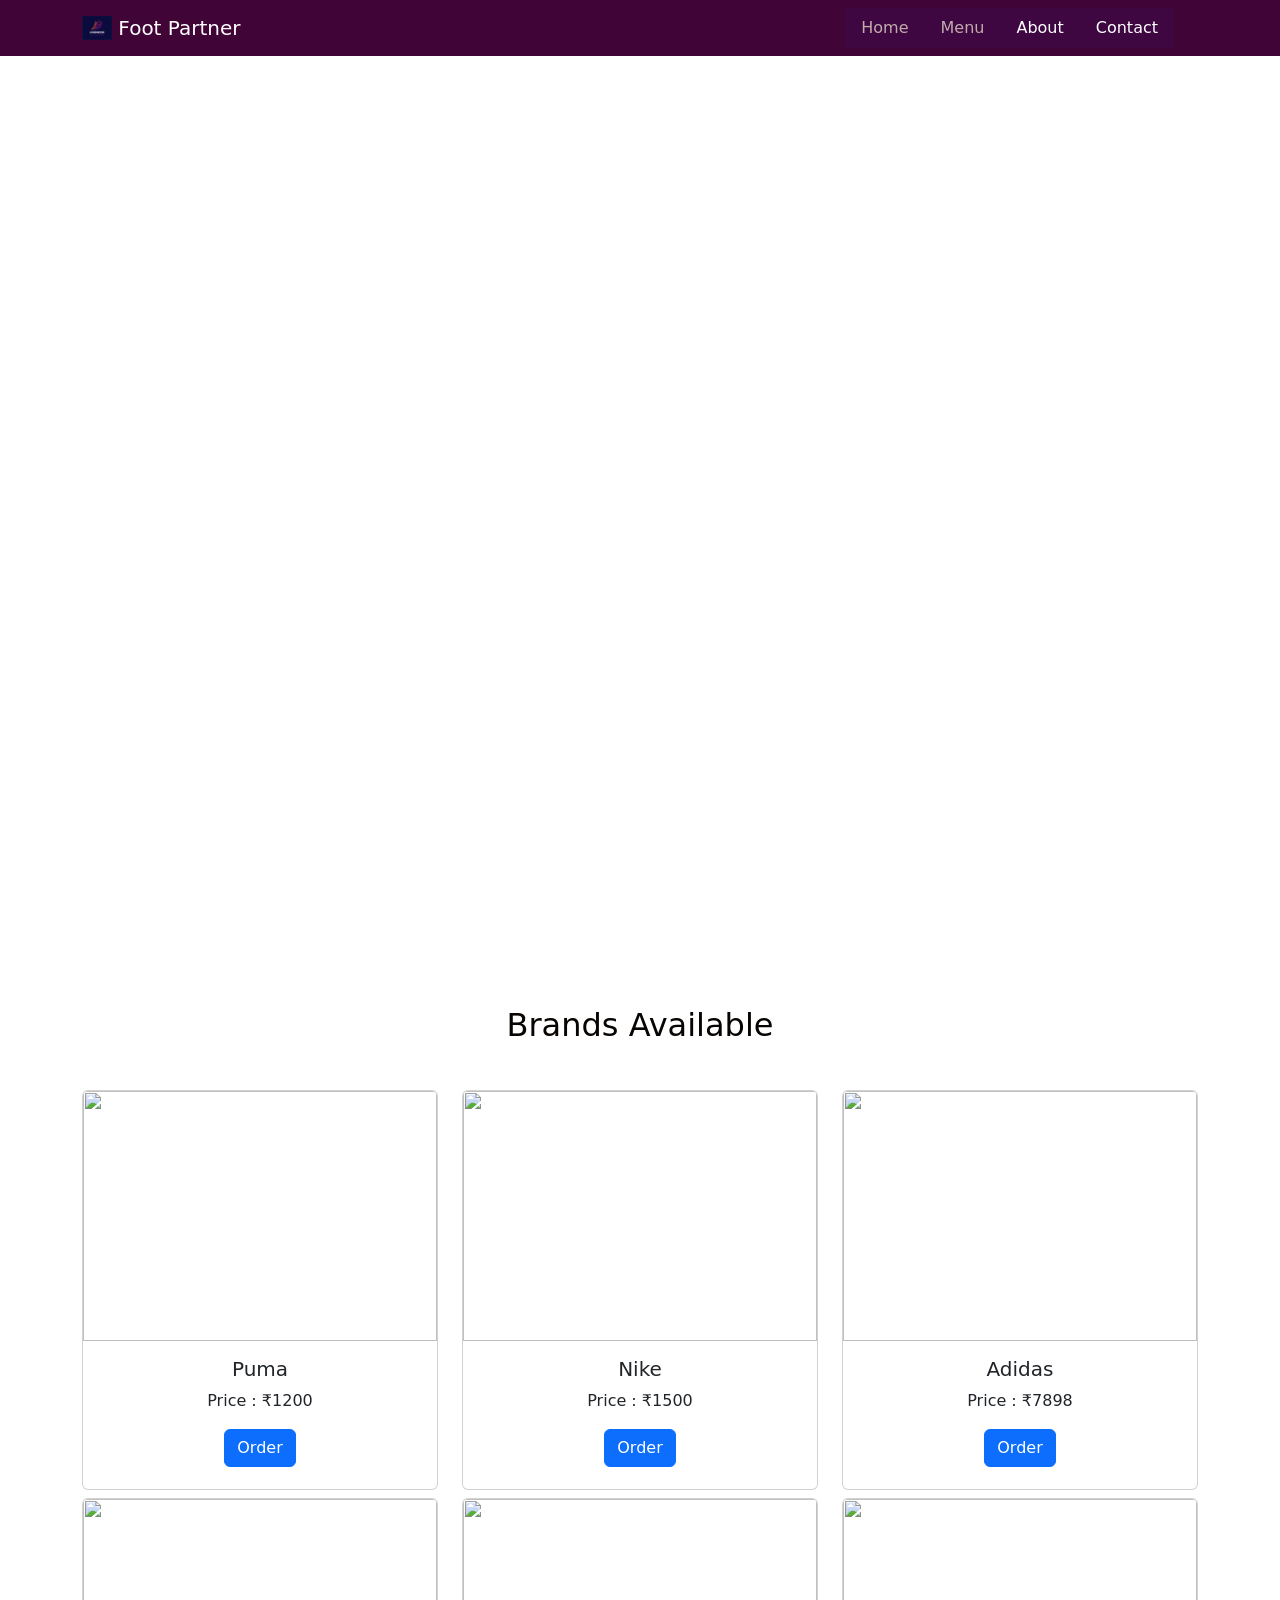
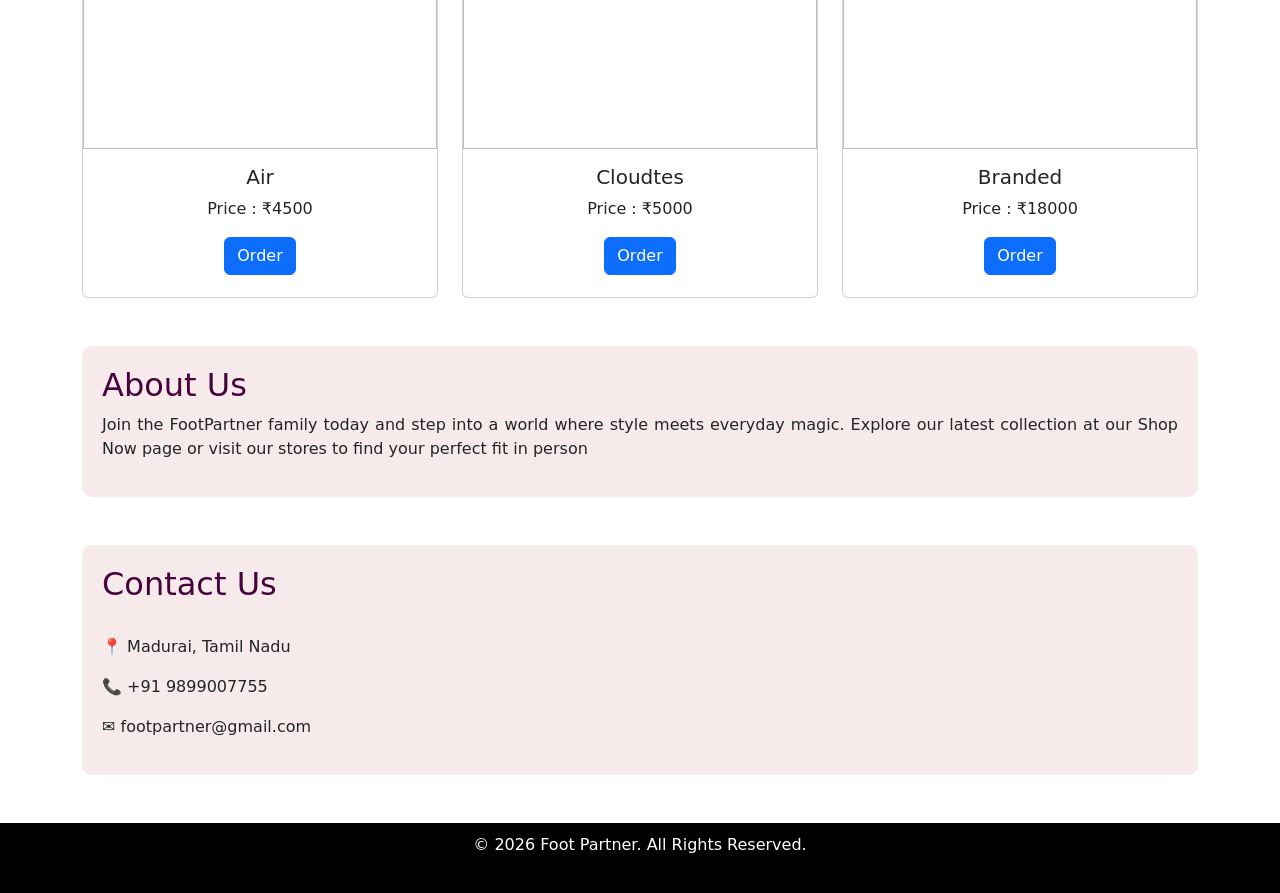
==== index.html @ ec4ecaa6 "Add files via upload" ====
<!DOCTYPE html>
<html lang="en">
<head>
    <meta charset="UTF-8">
    <meta name="viewport" content="width=device-width, initial-scale=1.0">
    <title>Shoes</title> <link href="https://cdn.jsdelivr.net/npm/bootstrap@5.3.8/dist/css/bootstrap.min.css" rel="stylesheet" integrity="sha384-sRIl4kxILFvY47J16cr9ZwB07vP4J8+LH7qKQnuqkuIAvNWLzeN8tE5YBujZqJLB" crossorigin="anonymous">
    <link href="style.css" rel="stylesheet"/>
</head>
<body>
     <script src="https://cdn.jsdelivr.net/npm/bootstrap@5.3.8/dist/js/bootstrap.bundle.min.js" integrity="sha384-FKyoEForCGlyvwx9Hj09JcYn3nv7wiPVlz7YYwJrWVcXK/BmnVDxM+D2scQbITxI" crossorigin="anonymous"></script>
   <nav class="navbar navbar-expand-lg sticky-top" style="background-color: rgb(64, 4, 55);">
  <div class="container">

    <!-- shoes Shop Name (Left) -->
     <a class="navbar-brand text-white" href="#">
      <img src="logo.jpg" alt="Logo" width="30" height="24" class="d-inline-block align-text-top">
      Foot Partner
    </a>

    <!-- Nav Links (Right) -->
     <div id="activity">
    <ul class="nav">
      <li class="nav-item">
    <a class="nav-link" style="color: rgb(193, 171, 171);" aria-current="page" href="#">Home</a>
  </li>
      <li class="nav-item">
        <a class="nav-link" style="color: rgb(193, 171, 171);" href="#">Menu</a>
      </li>
      <li class="nav-item">
        <a href="#about" style="color:white;" class="nav-link" style="color: rgb(193, 171, 171);" href="#">About</a>
      </li>
      <li class="nav-item">
        <a href="#contact" style="color:white;"  class="nav-link me-4" style="color: rgb(193, 171, 171);" href="#">Contact</a>
      </li>
    </ul>
    </div>
  </div>
</nav>
 <div class="bgimage">
  <div class="imtext1">
  <a href="#brands" style="color:white;">SHOP NOW</a>
 </div></div>
  <div class="container">
  <h2 id="brands" class="text-center" style="padding-top: 50px;padding-bottom: 30px; color: rgb(7, 4, 1);">Brands Available</h2>

  <div class="row">

    <div class="col-md-4 mt-2 ">
      <div class="card">
        <img src="https://assets.myntassets.com/h_1440,q_75,w_1080/v1/assets/images/24184046/2025/5/26/40a942bb-9b45-41d0-9e17-c86e80f02e3f1748231987325-Puma-Women-SOFTRIDE-Pro-Running-Shoes-7151748231986909-1.jpg" class="card-img-top">
        <div class="card-body text-center">
          <h5>Puma</h5>
          <p>Price : ₹1200</p>
          <a class="btn btn-primary order">Order</a>
        </div>
      </div>
    </div>

    <div class="col-md-4 mt-2">
      <div class="card">
        <img src="https://adn-static1.nykaa.com/nykdesignstudio-images/pub/media/catalog/product/5/3/5324c8eNike-HJ1102-002_1.jpg?rnd=20200526195200&tr=w-1536" class="card-img-top">
        <div class="card-body text-center">
          <h5>Nike</h5>
          <p>Price : ₹1500</p>
          <a class="btn btn-primary order">Order</a>
        </div>
      </div>
    </div>

    <div class="col-md-4 mt-2">
      <div class="card">
        <img src="https://encrypted-tbn0.gstatic.com/images?q=tbn:ANd9GcQ2zsj_1EQ4xwYfZEW86h8CFin6kyQ_2rSx3PYynEWdJsgUjFm8IGeK4FY&s=10" class="card-img-top">
        <div class="card-body text-center">
          <h5>Adidas</h5>
          <p>Price : ₹7898</p>
          <a class="btn btn-primary order">Order</a>
        </div>
      </div>
    </div>
    <div class="col-md-4 mt-2">
      <div class="card">
        <img src="https://m.media-amazon.com/images/I/51p58HDZm2L._AC_UY1000_.jpg" class="card-img-top">
        <div class="card-body text-center">
          <h5>Air</h5>
          <p>Price : ₹4500</p>
          <a class="btn btn-primary order">Order</a>
        </div>
      </div>
    </div>
     <div class="col-md-4 mt-2">
      <div class="card">
        <img src="https://ik.imagekit.io/mxzivwassd/default/On-Running_cloud-racers_running-shoes_green_brand_cosh.jpg?tr=w-1200,c-at_max_enlarge:w-1200,h-900,f-auto,cm-extract,xc-600,yc-600,pr-true,q-82:&v=1680595267" class="card-img-top">
        <div class="card-body text-center">
          <h5>Cloudtes</h5>
          <p>Price : ₹5000</p>
          <a class="btn btn-primary order">Order</a>
        </div>
      </div>
    </div>
    <div class="col-md-4 mt-2">
      <div class="card">
        <img src="https://encrypted-tbn0.gstatic.com/images?q=tbn:ANd9GcSmaJLEUAHcHmqm-v58lba-ggVhThHQJ_qbcnAObJNyD41Kr2olIcyLbbfE&s=10" class="card-img-top">
        <div class="card-body text-center">
          <h5>Branded</h5>
          <p>Price : ₹18000</p>
          <a class="btn btn-primary order">Order</a>
        </div>
      </div>
    </div>
    

  </div>
</div>
</div>

 </div><br><br>
 <div class="container">
 <div  id="about" class="About" style="border: 10px 10px black;">
  <h2 style="color: rgb(71, 3, 60);">About Us</h2>
  <p>Join the FootPartner family today and step into a world where style meets everyday magic. Explore our latest collection at our Shop Now page or visit our stores to find your perfect fit in person</p>
 </div>
 </div><br><br>
  <div class="container">
 <div id="contact"   class="About" style="border: 10px 10px black;">
  <h2 style="color: rgb(71, 3, 60);">Contact Us</h2><br>
  <p>📍 Madurai, Tamil Nadu</p>
  <p>📞 +91 9899007755</p>
  <p>✉ footpartner@gmail.com</p>
 </div>
 </div><br><br>
 <div id="end">
  <p>© 2026 Foot Partner. All Rights Reserved.</p>
 </div>
    </body>

</html>
---- style.css ----
.nav-link{
    background-color:  rgb(62, 7, 66);
    color: white;
}
.main{
    justify-content: end;
}
.nav-link{
    color: gray;
}
.nav-link{
    transition: all 0.3s ease;
}

.nav-link:hover{
    color: white !important;
    text-shadow: 0 0 8px rgba(255,255,255,0.8);
}
.bgimage{
    background-image: url('https://png.pngtree.com/thumb_back/fh260/background/20240622/pngtree-running-and-sports-shoes-image_15805712.jpg');
    background-size: cover;
    background-position: center;
    height: 100vh;
    display: flex;
    justify-content: center;
    align-items: center;
}
.imtext1{
    display: block;
    color: white;
    border-radius: 10px;
    padding: 100px;
    text-decoration: underline;
    font-family:monospace;
}
.card{
    height: 400px;
}
.card-img-top{
    height: 250px;
}
.About{
    padding: 20px;
    border-radius:10px;
    text-align:justify;
    background-color: white;
}
#end{
    background-color: black;
    color: white;
    text-align: center;
    padding: 10px;
    padding-bottom: 20px;
}
.About{
    background-color: rgb(247, 234, 234);
    padding: 20px;
}
.card{
    height: 400px;
    transition: 0.3s;
}

.card:hover{
    transform: scale(1.05);
}
html{
    scroll-behavior: smooth;
}
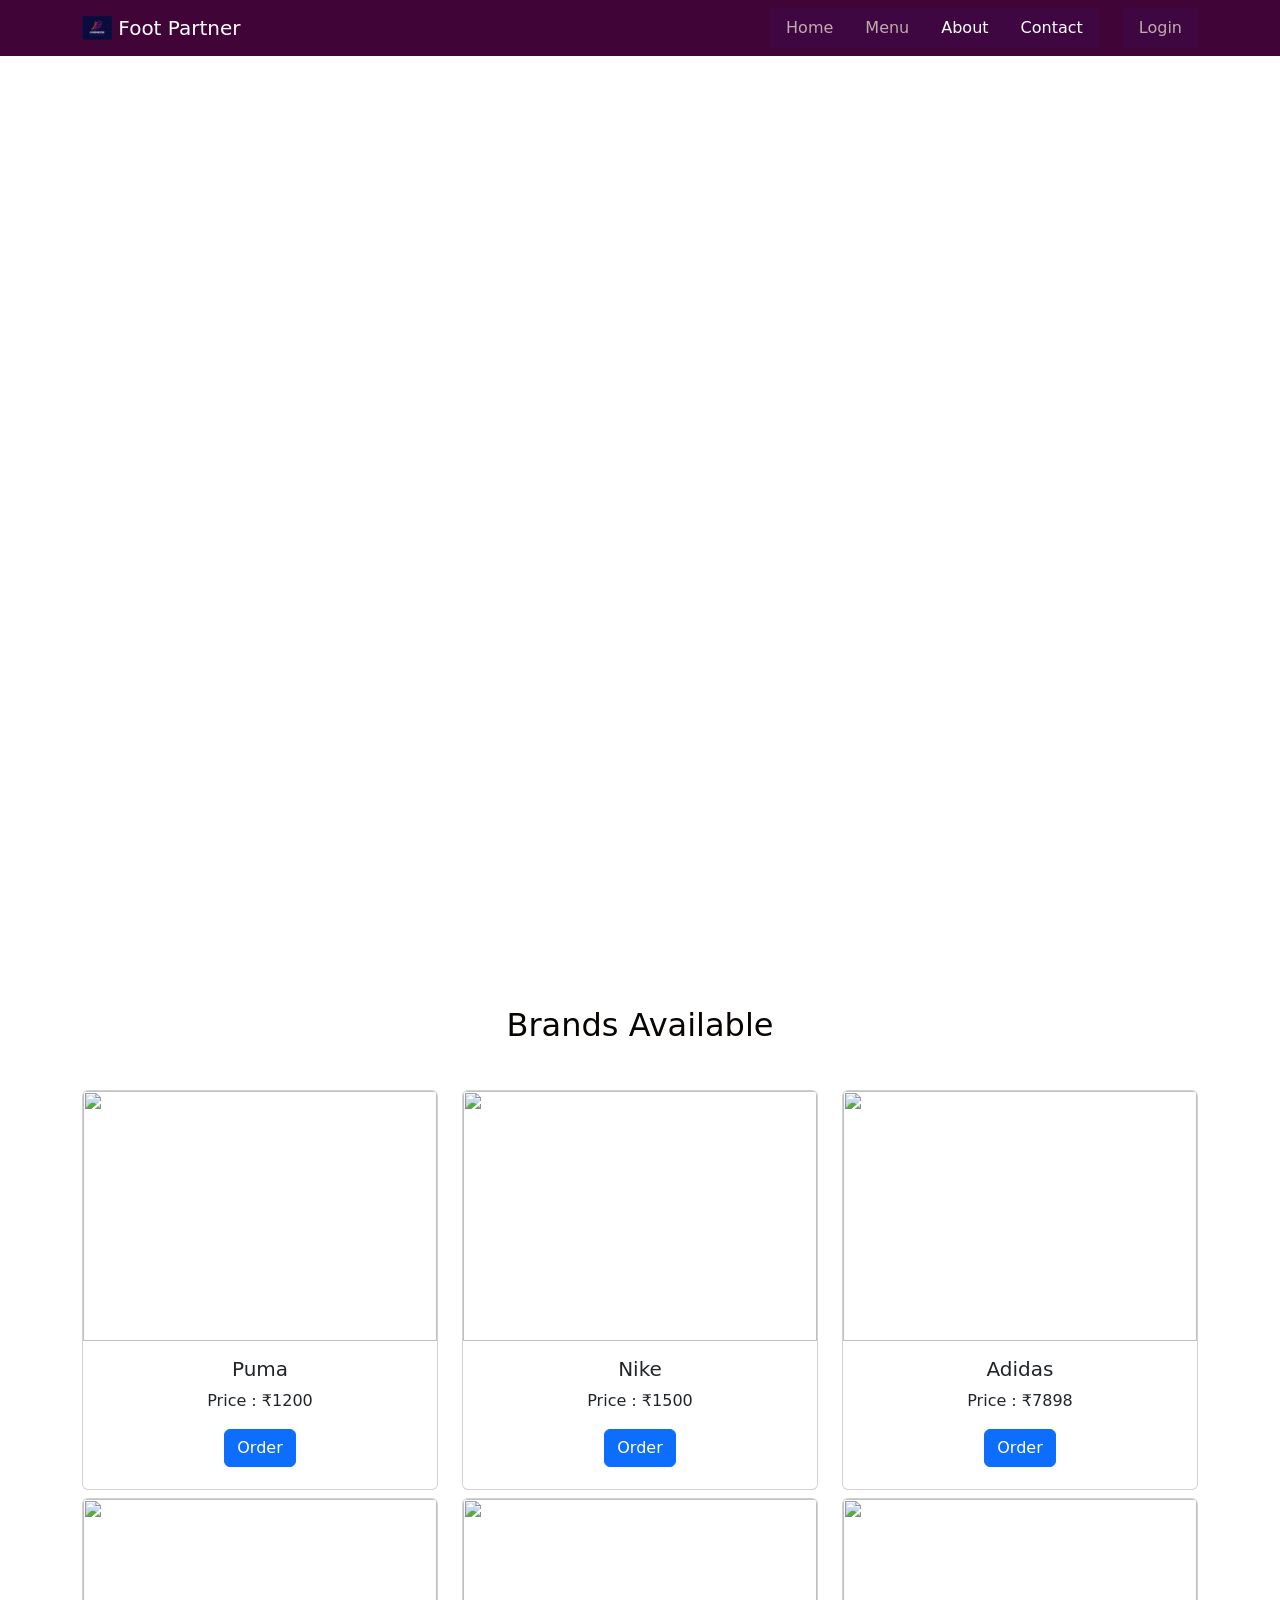
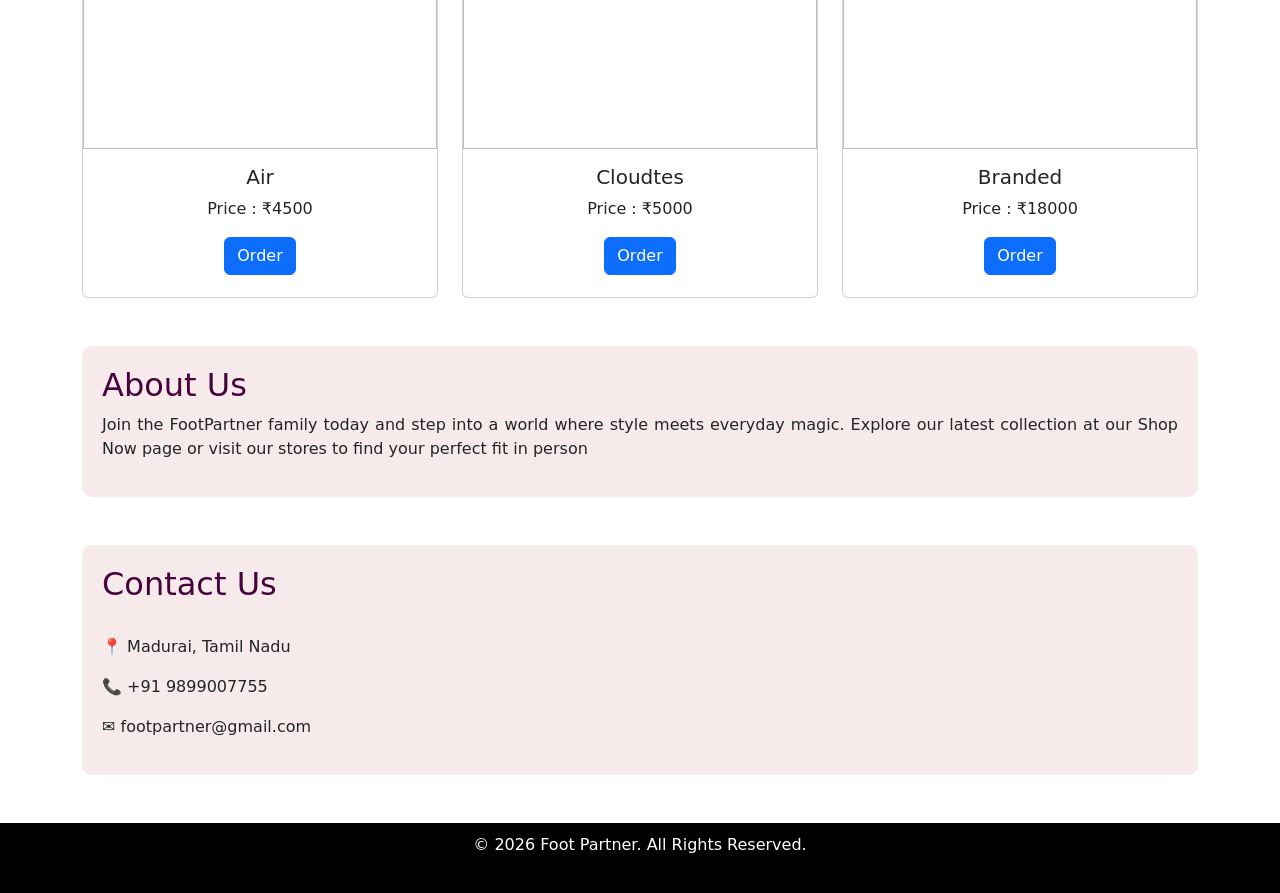
==== commit 943d95ff: "Update index.html" ====
--- a/index.html
+++ b/index.html
@@ -32,6 +32,11 @@
       <li class="nav-item">
         <a href="#contact" style="color:white;"  class="nav-link me-4" style="color: rgb(193, 171, 171);" href="#">Contact</a>
       </li>
+         <li class="nav-item">
+    <a class="nav-link" href="formproject.html" style="color: rgb(193, 171, 171);">
+        Login
+    </a>
+</li>
     </ul>
     </div>
   </div>
@@ -133,4 +138,4 @@
  </div>
     </body>
 
-</html>+</html>
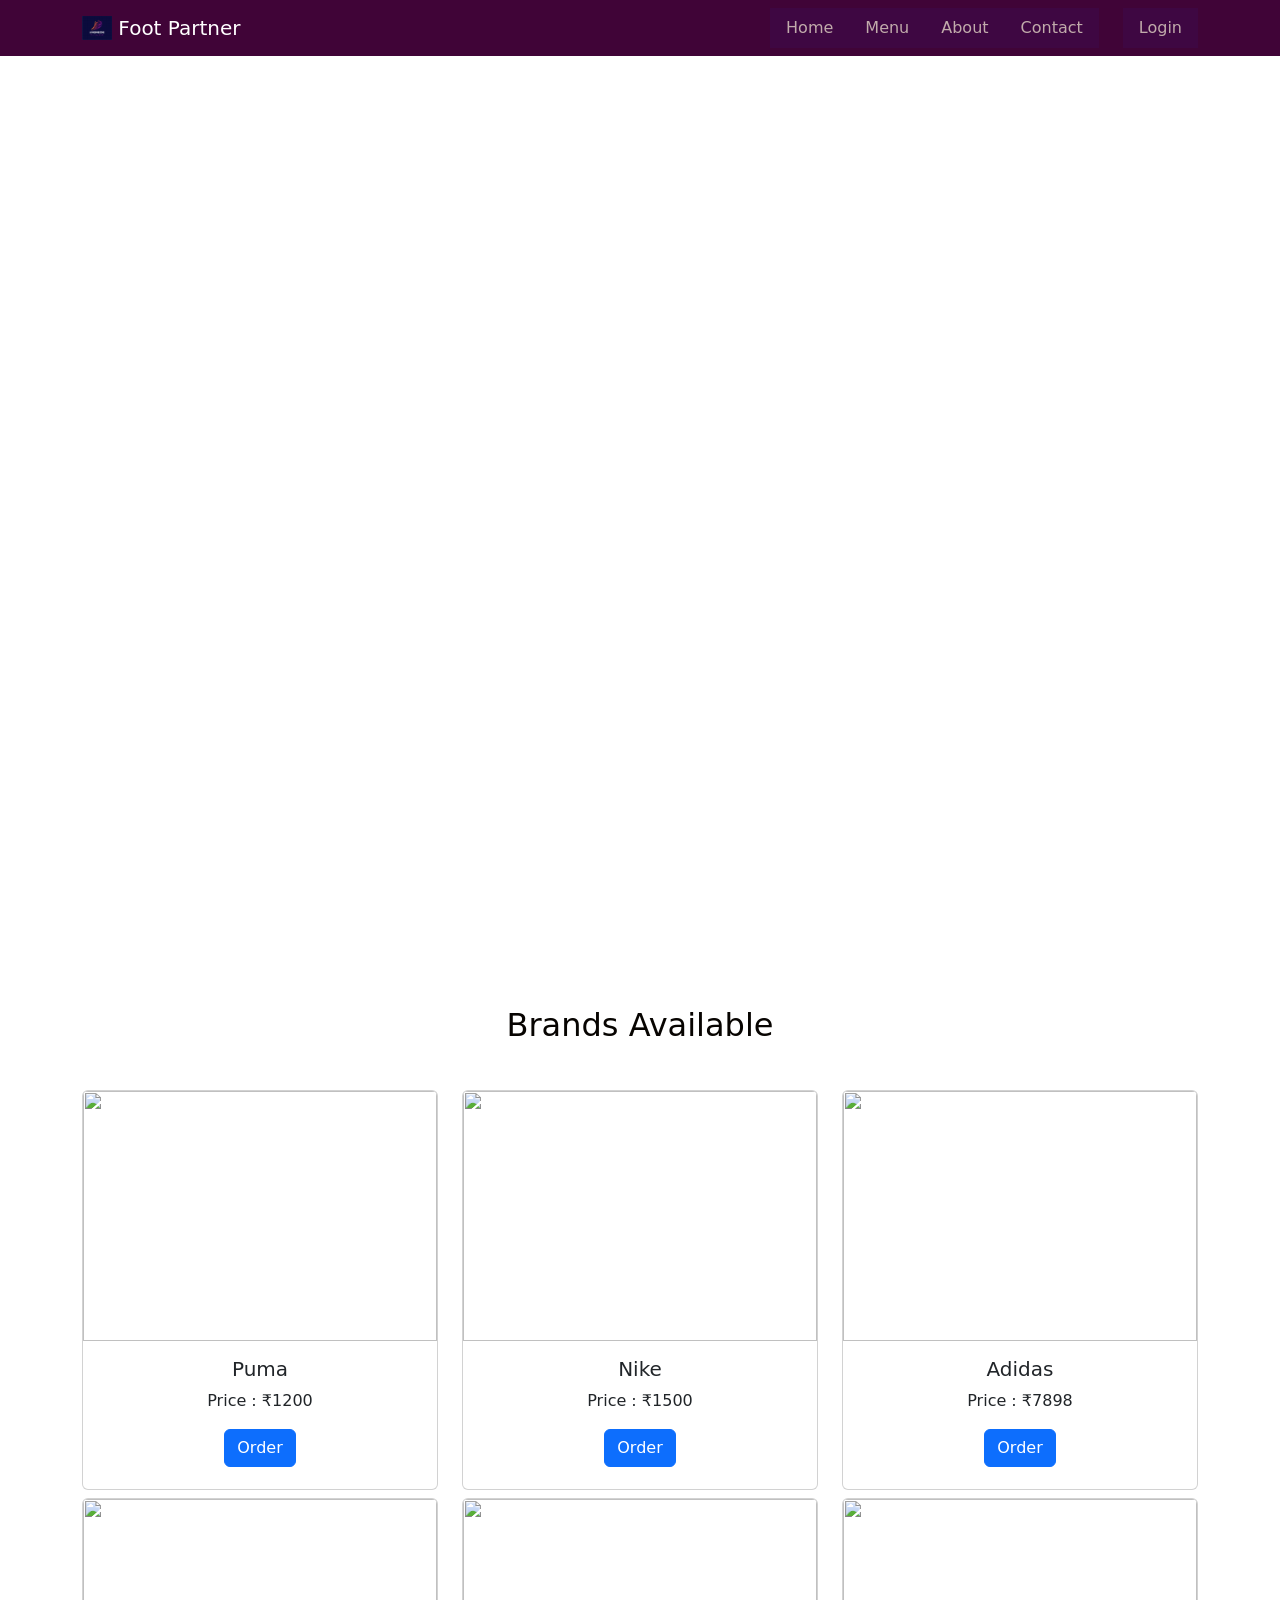
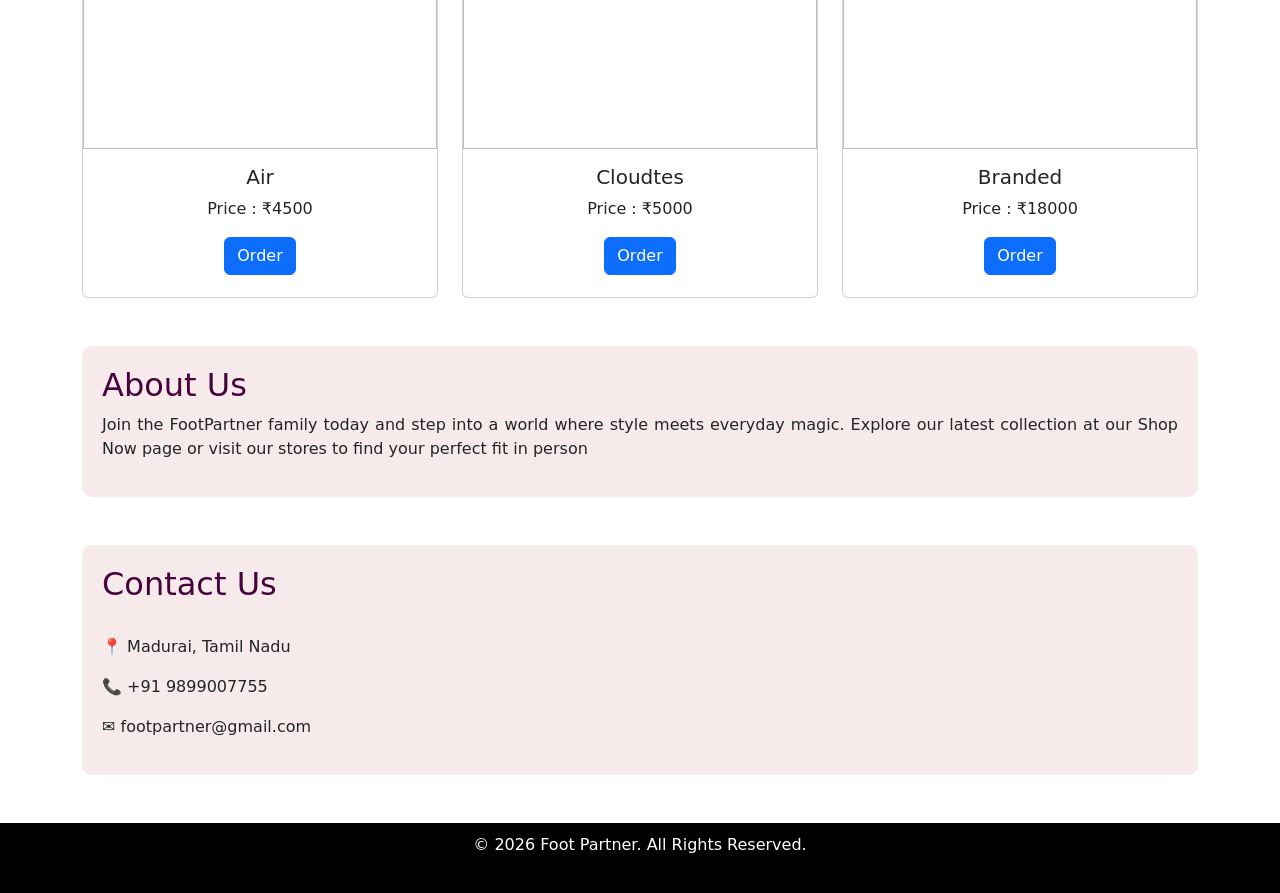
==== commit c1898b8e: "Update index.html" ====
--- a/index.html
+++ b/index.html
@@ -27,10 +27,10 @@
         <a class="nav-link" style="color: rgb(193, 171, 171);" href="#">Menu</a>
       </li>
       <li class="nav-item">
-        <a href="#about" style="color:white;" class="nav-link" style="color: rgb(193, 171, 171);" href="#">About</a>
+        <a href="#about" class="nav-link" style="color: rgb(193, 171, 171);" href="#">About</a>
       </li>
       <li class="nav-item">
-        <a href="#contact" style="color:white;"  class="nav-link me-4" style="color: rgb(193, 171, 171);" href="#">Contact</a>
+        <a href="#contact"   class="nav-link me-4" style="color: rgb(193, 171, 171);" href="#">Contact</a>
       </li>
          <li class="nav-item">
     <a class="nav-link" href="formproject.html" style="color: rgb(193, 171, 171);">
